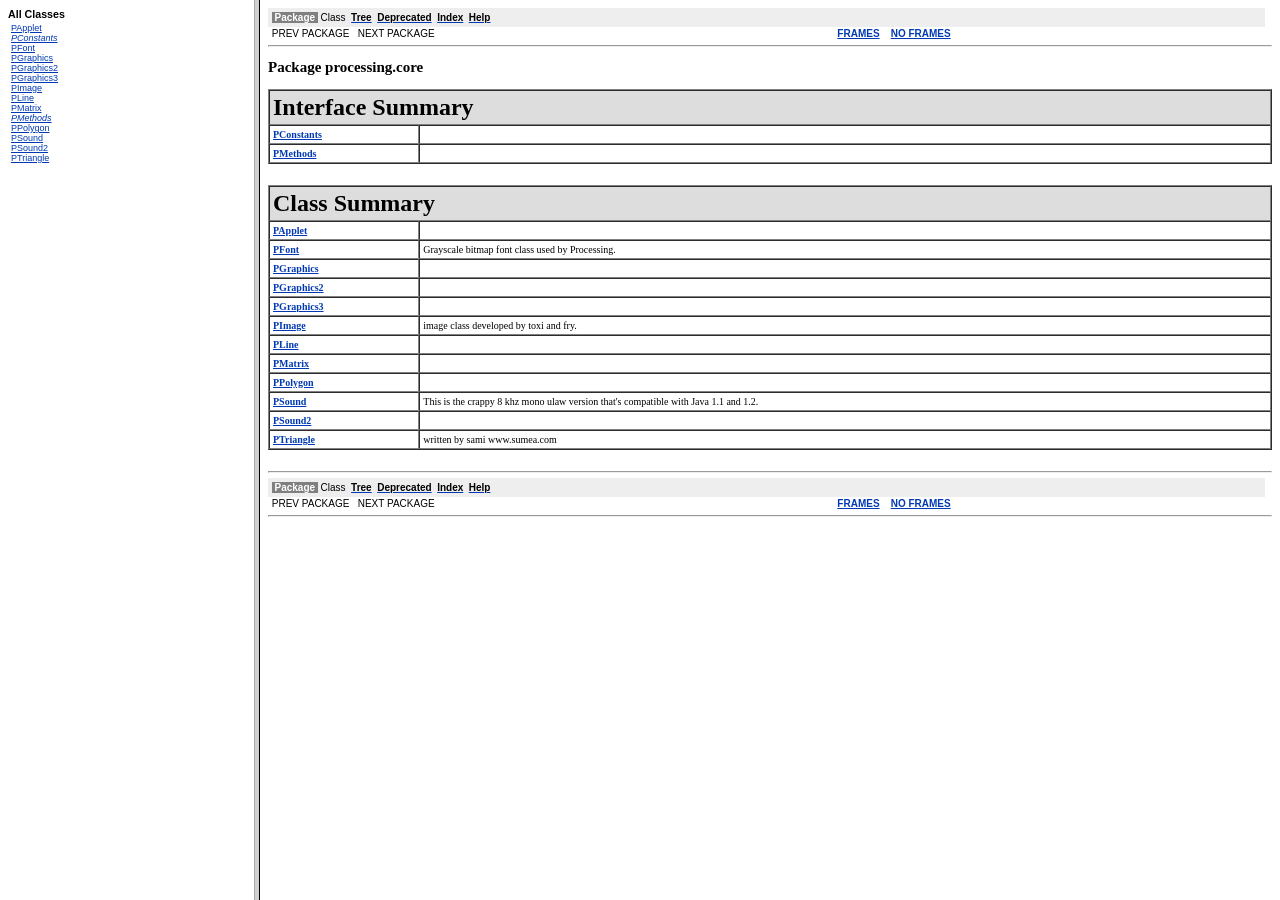
==== processing/core/doc/index.html @ b665632b "adding javadoc git-svn-id: http://processing.googlecode.com/svn/trunk@1272 fe3ceab9-de17-3b67-bb2e-7" ====
<!DOCTYPE HTML PUBLIC "-//W3C//DTD HTML 4.01 Frameset//EN" "http://www.w3.org/TR/html4/frameset.dtd">
<!--NewPage-->
<HTML>
<HEAD>
<!-- Generated by javadoc on Tue Apr 05 13:59:00 EDT 2005-->
<TITLE>
Generated Documentation (Untitled)
</TITLE>
</HEAD>
<FRAMESET cols="20%,80%">
<FRAME src="allclasses-frame.html" name="packageFrame" title="All classes and interfaces (except non-static nested types)">
<FRAME src="processing/core/package-summary.html" name="classFrame" title="Package, class and interface descriptions">
<NOFRAMES>
<H2>
Frame Alert</H2>

<P>
This document is designed to be viewed using the frames feature. If you see this message, you are using a non-frame-capable web client.
<BR>
Link to<A HREF="processing/core/package-summary.html">Non-frame version.</A>
</NOFRAMES>
</FRAMESET>
</HTML>
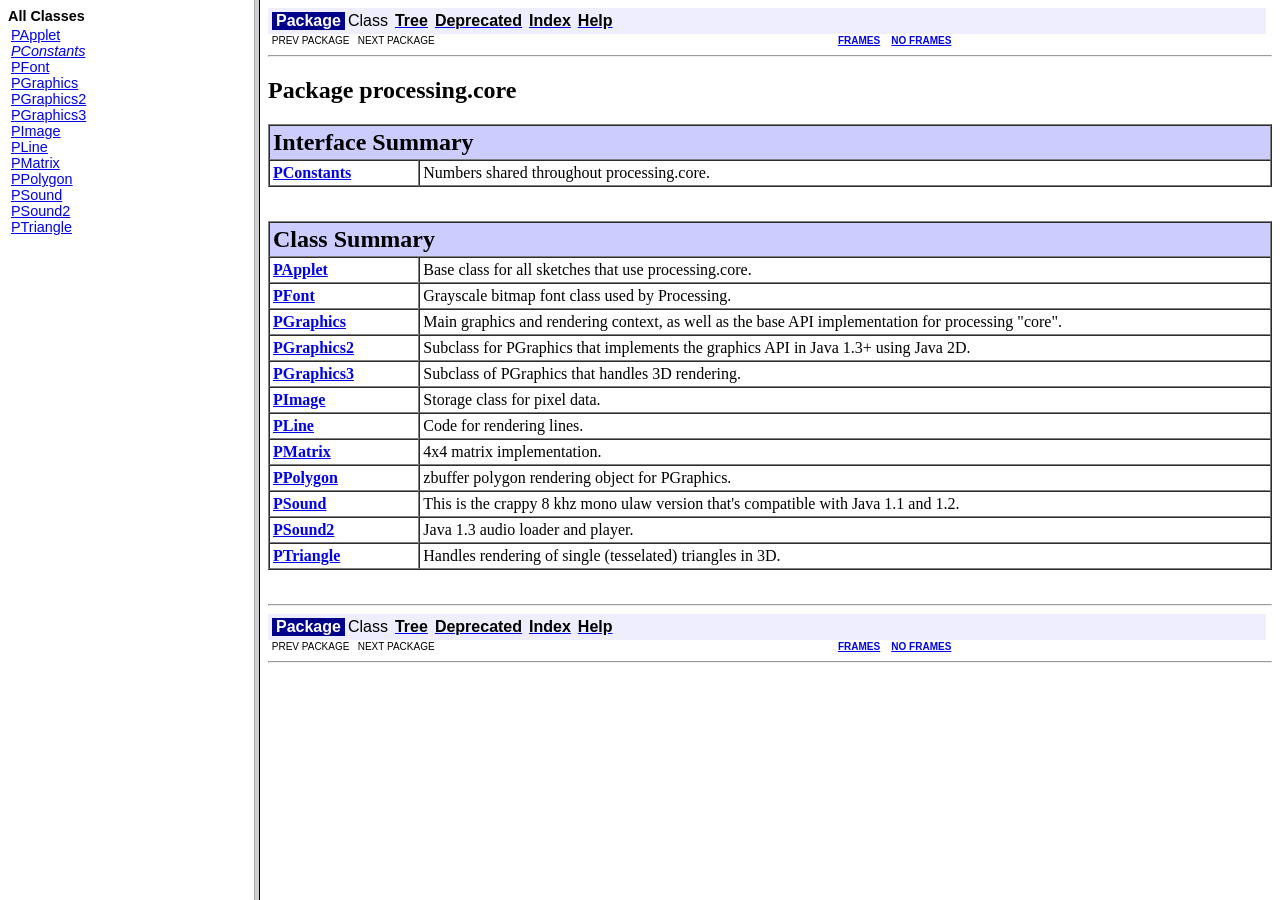
==== commit 1a8a4af9: "docs update git-svn-id: http://processing.googlecode.com/svn/trunk@1306 fe3ceab9-de17-3b67-bb2e-7d58" ====
--- a/processing/core/doc/index.html
+++ b/processing/core/doc/index.html
@@ -2,7 +2,7 @@
 <!--NewPage-->
 <HTML>
 <HEAD>
-<!-- Generated by javadoc on Tue Apr 05 13:59:00 EDT 2005-->
+<!-- Generated by javadoc on Sun Apr 17 13:13:28 EDT 2005-->
 <TITLE>
 Generated Documentation (Untitled)
 </TITLE>
